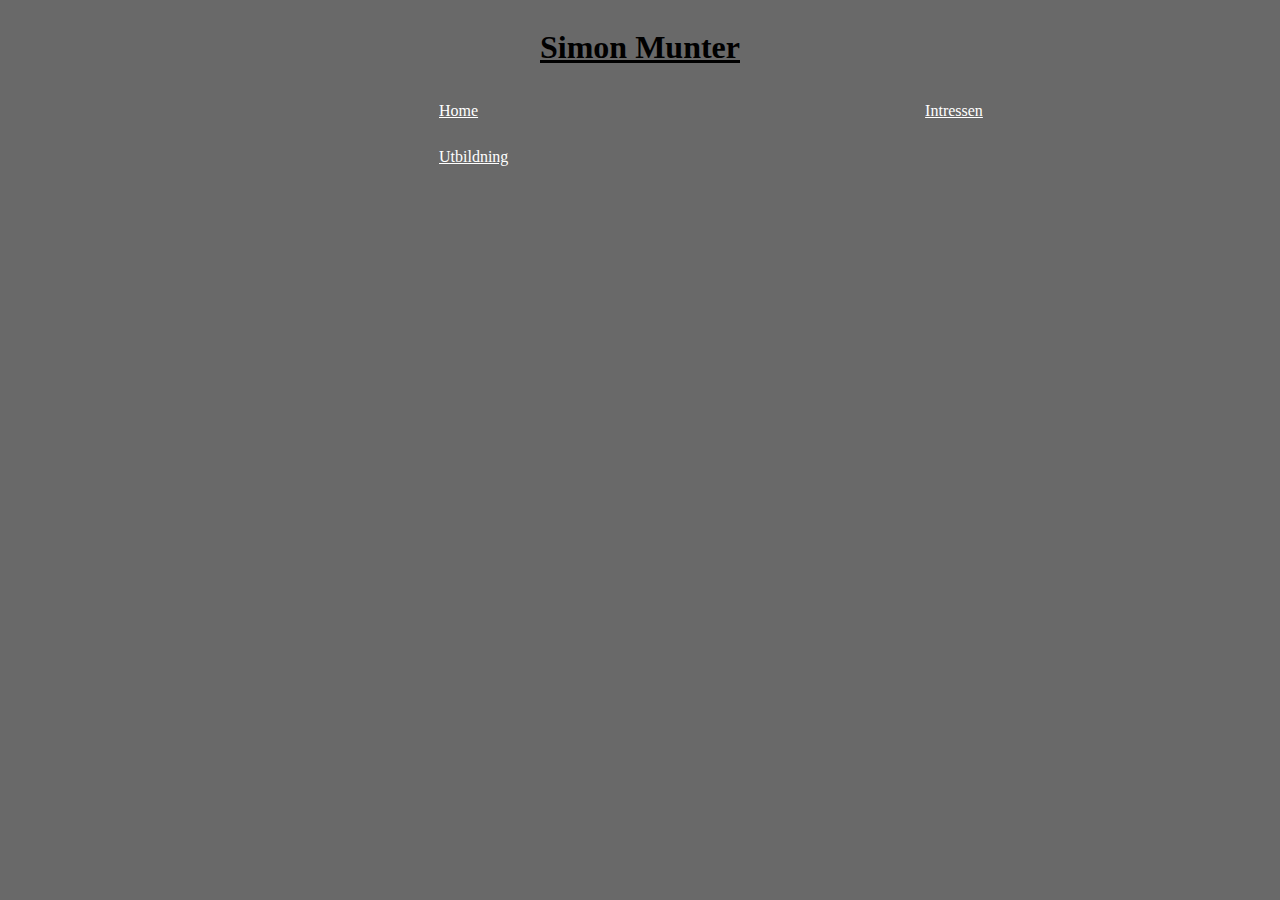
==== intressen.html @ 0a52d480 "Början" ====
<!DOCTYPE html>
<html lang="sv">
    <head>
        <meta charset="UTF-8">
        <title>Egen Webbplats</title>
        <link rel="stylesheet" href="stylesheet.css">
    </head>
    <body>
        <header>
            <h1>Simon Munter</h1>
        </header>

        <nav class="navbar">
            <a href="index.html">Home</a>
            <a href="intressen.html">Intressen</a>
            <a href="utbildning.html">Utbildning</a>
        </nav>
    </body>











</html>
---- stylesheet.css ----
* {
    background-color: dimgray;
}

body {
    display: grid;
}

/*Gör en rubrik för alla sidor. Gör en underline och centrerar texten.*/
h1 {
    text-align: center;
    font-size: xx-large;
    font-family:Georgia, 'Times New Roman', Times, serif;
    text-decoration: underline;
}



/*Decoration och style på Home, Intressen och utbildning*/
.navbar a {
    float: left;
    color: white;
    text-align: center;
    padding: 14px 16px;
    text-decoration: underline;
    text-indent: 415px;
    font: 20px;
    position: relative;
    top: 0;
    left: 0;
}

/*Gör en hover på Home, Intressen och Utbldning för att gör det mer intressant*/ 
.navbar a:hover {
    background-color: grey;
}

.ideologi {
    width: 30%;
    border: 2px solid black;
    float: left;
    text-align: left;
    padding: 10px 20px;
}
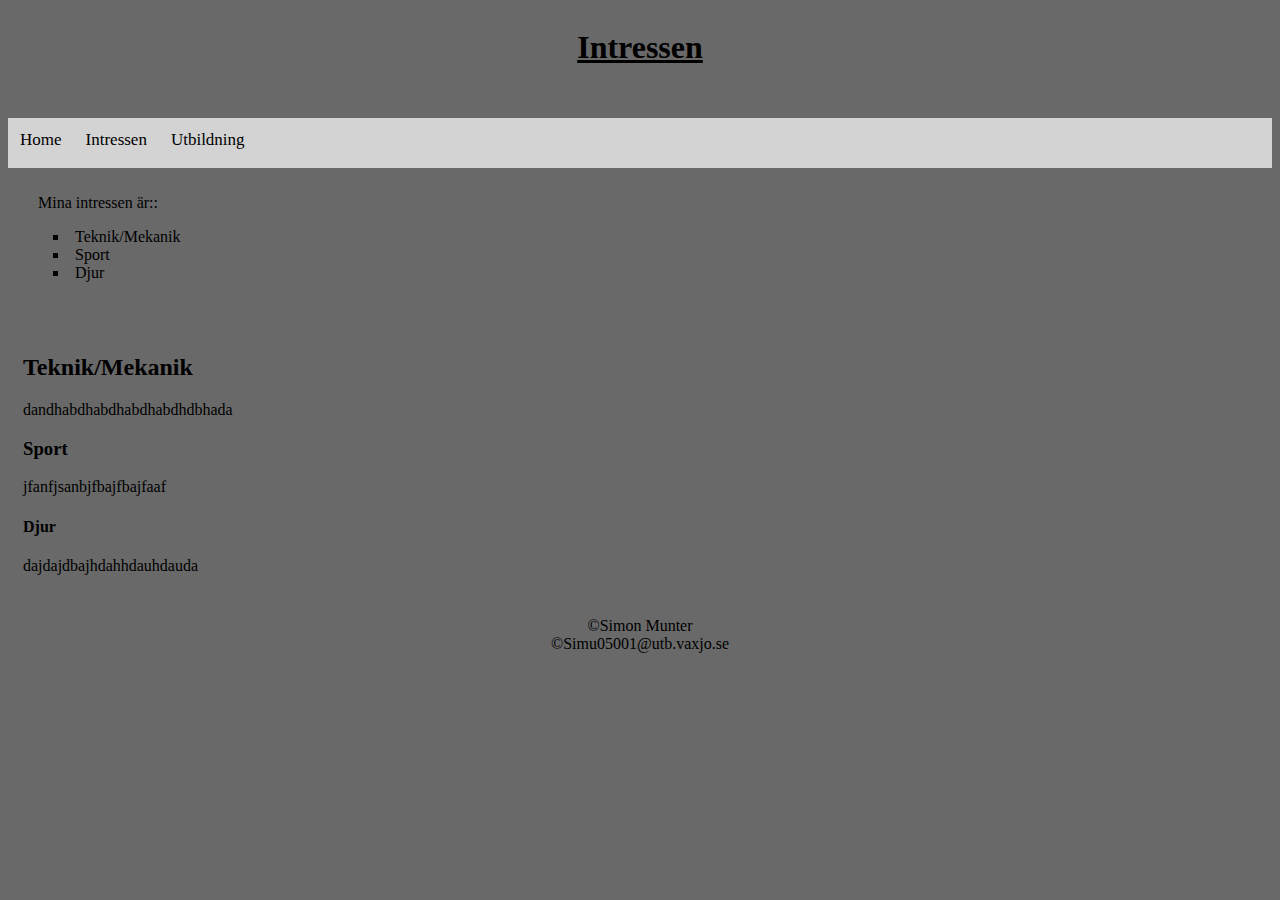
==== commit 7ca4d479: "fortsättning egen webbplats" ====
--- a/intressen.html
+++ b/intressen.html
@@ -7,7 +7,7 @@
     </head>
     <body>
         <header>
-            <h1>Simon Munter</h1>
+            <h1>Intressen</h1>
         </header>
 
         <nav class="navbar">
@@ -15,6 +15,42 @@
             <a href="intressen.html">Intressen</a>
             <a href="utbildning.html">Utbildning</a>
         </nav>
+
+        <main>
+            <p class="intro">Mina intressen är::</p>
+            <ul>
+                <li>Teknik/Mekanik</li>
+                <li>Sport</li>
+                <li>Djur</li>
+            </ul><br><br>
+
+            <h2>Teknik/Mekanik</h2>
+            <p>dandhabdhabdhabdhabdhdbhada</p>
+
+            <h3>Sport</h3>
+            <p>jfanfjsanbjfbajfbajfaaf</p>
+
+            <h4>Djur</h4>
+            <p>dajdajdbajhdahhdauhdauda</p>
+        </main>
+
+        <aside>
+        </aside>
+
+        <footer>
+            <p>&copy;Simon Munter<br>&copy;Simu05001@utb.vaxjo.se</p>
+        </footer>
+
+
+
+
+
+
+
+
+
+
+
     </body>
 
 
--- a/stylesheet.css
+++ b/stylesheet.css
@@ -1,9 +1,34 @@
-* {
-    background-color: dimgray;
-}
 
 body {
     display: grid;
+    background-color: dimgray;
+    grid-template-rows: 100px 50px auto 100px;
+    grid-template-columns: 2fr 1fr;
+    grid-gap: 10px;
+    grid-template-areas:
+    "header header"
+    "nav nav "
+    "main aside"
+    "footer footer"
+}
+
+/*nämner alla grids*/
+header {
+    grid-area: header;
+}
+
+footer {
+    grid-area: footer;
+    text-align: center;
+}
+
+aside {
+    grid-area: aside;
+}
+
+main {
+    padding-left: 15px;
+    grid-area: main;
 }
 
 /*Gör en rubrik för alla sidor. Gör en underline och centrerar texten.*/
@@ -14,31 +39,43 @@
     text-decoration: underline;
 }
 
-
-
-/*Decoration och style på Home, Intressen och utbildning*/
-.navbar a {
-    float: left;
-    color: white;
-    text-align: center;
-    padding: 14px 16px;
-    text-decoration: underline;
-    text-indent: 415px;
-    font: 20px;
-    position: relative;
-    top: 0;
-    left: 0;
+/* Hur navigationen ska se ut och vart dem kommer att ligga med hjälp av grid-area*/
+nav {
+    grid-area: nav;
+    width: 100%;
+    background-color: lightgrey;
+    overflow: auto;
 }
 
-/*Gör en hover på Home, Intressen och Utbldning för att gör det mer intressant*/ 
-.navbar a:hover {
-    background-color: grey;
+/* Ändrar på texten i navigations menyn och hur texten ska se ut.*/
+nav a {
+    float: left;
+    text-align: center;
+    padding: 12px;
+    color: black;
+    font-size: 17px;
+    text-decoration: none;
+}
+
+/* Gör en hover över dem olika länkarna för att göra det lite mer intressant*/
+nav a:hover {
+    background-color: black;
+    color: white;
 }
 
 .ideologi {
-    width: 30%;
-    border: 2px solid black;
+    width: 70%;
     float: left;
-    text-align: left;
-    padding: 10px 20px;
-}+    text-align: center;
+    padding: 10px 60px;
+}
+
+.intro {
+    padding-left: 15px;
+}
+
+ul {
+    list-style-type: square;
+    list-style-position: inside;
+    padding-left: 30px;
+}
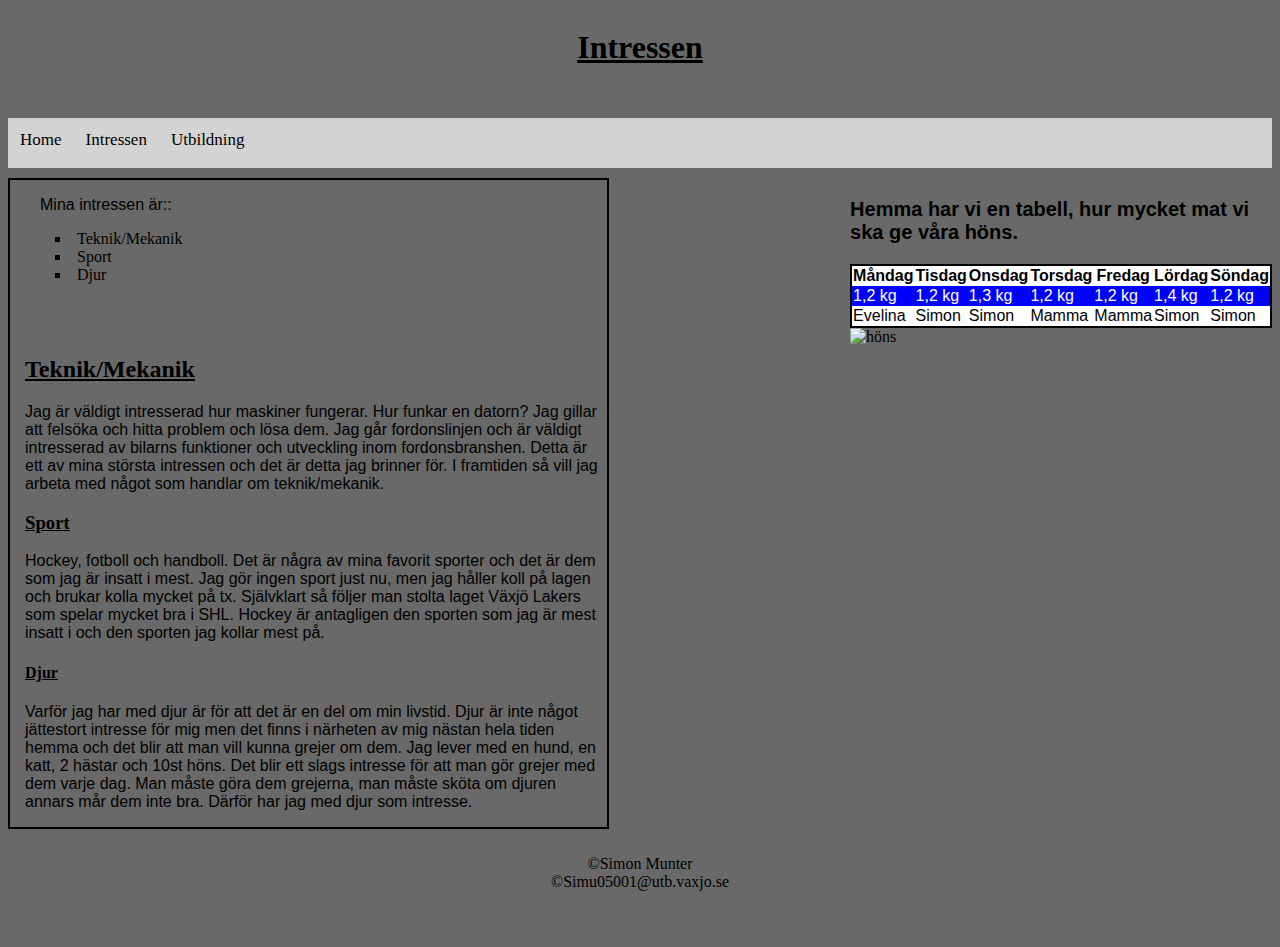
==== commit c1f7493f: "intresse slut" ====
--- a/intressen.html
+++ b/intressen.html
@@ -16,7 +16,7 @@
             <a href="utbildning.html">Utbildning</a>
         </nav>
 
-        <main>
+        <main class="int-page"> 
             <p class="intro">Mina intressen är::</p>
             <ul>
                 <li>Teknik/Mekanik</li>
@@ -25,16 +25,48 @@
             </ul><br><br>
 
             <h2>Teknik/Mekanik</h2>
-            <p>dandhabdhabdhabdhabdhdbhada</p>
+            <p>Jag är väldigt intresserad hur maskiner fungerar. Hur funkar en datorn? Jag gillar att felsöka och hitta problem och lösa dem. Jag går fordonslinjen och är väldigt intresserad av bilarns funktioner och utveckling inom fordonsbranshen. Detta är ett av mina största intressen och det är detta jag brinner för. I framtiden så vill jag arbeta med något som handlar om teknik/mekanik.</p>
 
             <h3>Sport</h3>
-            <p>jfanfjsanbjfbajfbajfaaf</p>
+            <p>Hockey, fotboll och handboll. Det är några av mina favorit sporter och det är dem som jag är insatt i mest. Jag gör ingen sport just nu, men jag håller koll på lagen och brukar kolla mycket på tx. Självklart så följer man stolta laget Växjö Lakers som spelar mycket bra i SHL. Hockey är antagligen den sporten som jag är mest insatt i och den sporten jag kollar mest på.</p>
 
             <h4>Djur</h4>
-            <p>dajdajdbajhdahhdauhdauda</p>
+            <p>Varför jag har med djur är för att det är en del om min livstid. Djur är inte något jättestort intresse för mig men det finns i närheten av mig nästan hela tiden hemma och det blir att man vill kunna grejer om dem. Jag lever med en hund, en katt, 2 hästar och 10st höns. Det blir ett slags intresse för att man gör grejer med dem varje dag. Man måste göra dem grejerna, man måste sköta om djuren annars mår dem inte bra. Därför har jag med djur som intresse.</p>
         </main>
 
         <aside>
+            <p>Hemma har vi en tabell, hur mycket mat vi ska ge våra höns.</p>
+            <table>
+                <tr>
+                    <th>Måndag</th>
+                    <th>Tisdag</th>
+                    <th>Onsdag</th>
+                    <th>Torsdag</th>
+                    <th>Fredag</th>
+                    <th>Lördag</th>
+                    <th>Söndag</th>
+                </tr>
+                <tr>
+                    <td>1,2 kg</td>
+                    <td>1,2 kg</td>
+                    <td>1,3 kg</td>
+                    <td>1,2 kg</td>
+                    <td>1,2 kg</td>
+                    <td>1,4 kg</td>
+                    <td>1,2 kg</td>
+                </tr>    
+                <tr>
+                    <td>Evelina</td>
+                    <td>Simon</td>
+                    <td>Simon</td>
+                    <td>Mamma</td>
+                    <td>Mamma</td>
+                    <td>Simon</td>
+                    <td>Simon</td>
+                </tr>
+            </table>
+
+            <img class="höns" src="https://cdn.wonder-pet.net/4474078/poule_brahma_caractre-_sant-_alimentation-_lieu_de_vie_et_reproduction_2.jpg.webp" alt="höns">
         </aside>
 
         <footer>
--- a/stylesheet.css
+++ b/stylesheet.css
@@ -29,6 +29,10 @@
 main {
     padding-left: 15px;
     grid-area: main;
+}
+
+main p {
+    font-family:Verdana, Geneva, Tahoma, sans-serif;
 }
 
 /*Gör en rubrik för alla sidor. Gör en underline och centrerar texten.*/
@@ -79,3 +83,44 @@
     list-style-position: inside;
     padding-left: 30px;
 }
+
+.int-page {
+    border: 2px solid black;
+    width: 70%;
+}
+
+h1, h2, h3, h4 {
+    text-decoration: underline;s 
+}
+
+table {
+    font-family: arial;
+    border-collapse: collapse;
+    width: 25%;
+    border: 2px solid black;
+}
+
+aside p {
+    font-size: 20px; 
+    font-family: arial; 
+    font-weight: bold;
+}
+
+tr:nth-child(2) {
+    background-color: blue;
+    color: white;
+}
+
+tr:nth-child(1) {
+    background-color: white;
+    color: black;
+}
+
+tr:nth-child(3) {
+    background-color: white;
+    color: black;
+}
+
+.höns {
+    width: 67%;
+}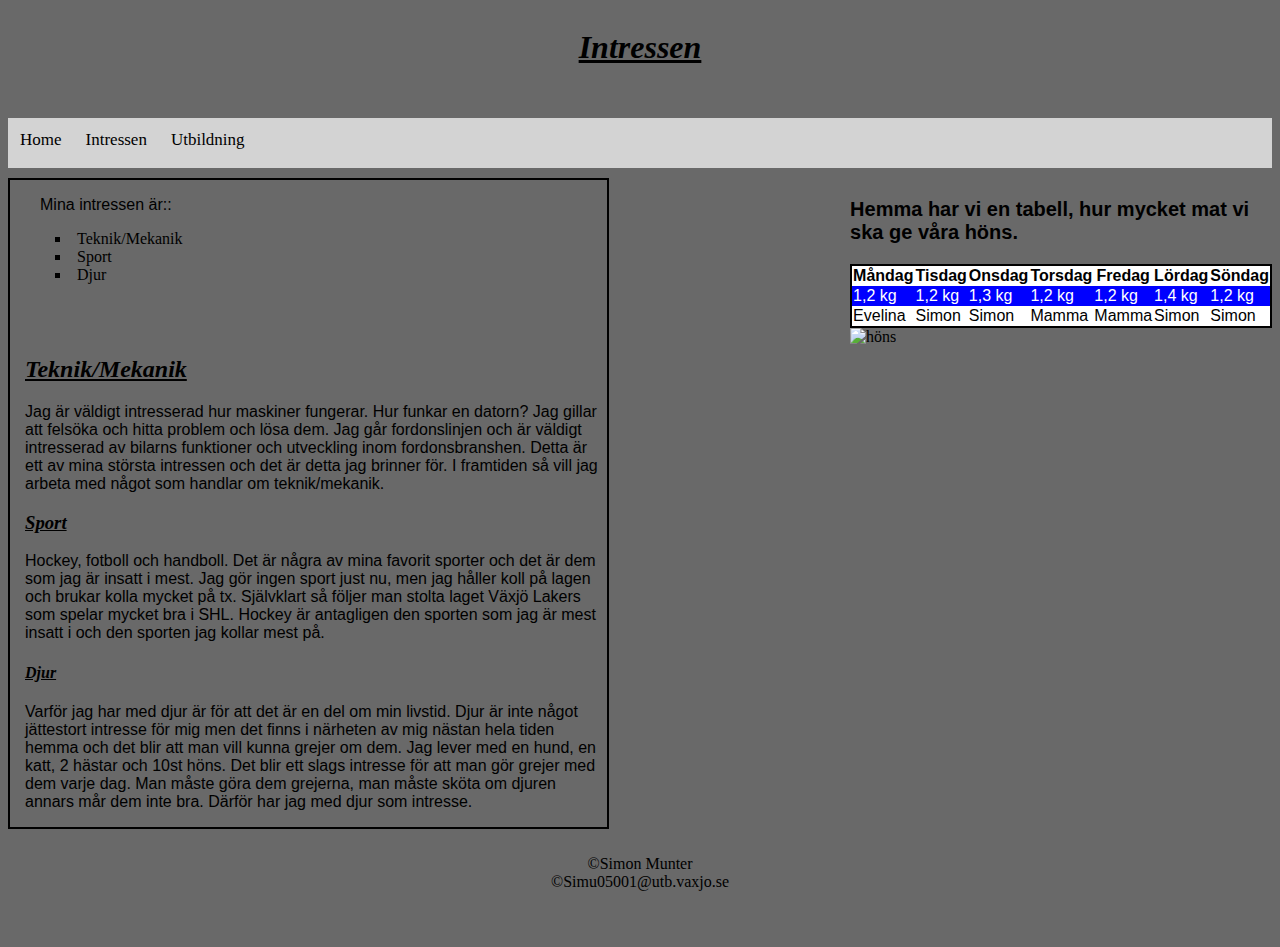
==== commit 25caaaaa: "Färdig" ====
--- a/intressen.html
+++ b/intressen.html
@@ -10,12 +10,13 @@
             <h1>Intressen</h1>
         </header>
 
-        <nav class="navbar">
+        <nav>
             <a href="index.html">Home</a>
             <a href="intressen.html">Intressen</a>
             <a href="utbildning.html">Utbildning</a>
         </nav>
 
+        <!--Här gör jag en lista för att besrkiva mina intressen. -->
         <main class="int-page"> 
             <p class="intro">Mina intressen är::</p>
             <ul>
@@ -34,6 +35,7 @@
             <p>Varför jag har med djur är för att det är en del om min livstid. Djur är inte något jättestort intresse för mig men det finns i närheten av mig nästan hela tiden hemma och det blir att man vill kunna grejer om dem. Jag lever med en hund, en katt, 2 hästar och 10st höns. Det blir ett slags intresse för att man gör grejer med dem varje dag. Man måste göra dem grejerna, man måste sköta om djuren annars mår dem inte bra. Därför har jag med djur som intresse.</p>
         </main>
 
+        <!--En tabel med 3 rader med tr, th och td. -->
         <aside>
             <p>Hemma har vi en tabell, hur mycket mat vi ska ge våra höns.</p>
             <table>
@@ -72,27 +74,5 @@
         <footer>
             <p>&copy;Simon Munter<br>&copy;Simu05001@utb.vaxjo.se</p>
         </footer>
-
-
-
-
-
-
-
-
-
-
-
     </body>
-
-
-
-
-
-
-
-
-
-
-
 </html>--- a/stylesheet.css
+++ b/stylesheet.css
@@ -1,4 +1,4 @@
-
+/*Beskriver hur sidan ska se ut och vilken display det ska vara. Här bestäms hur gridlayout ska se ut.*/
 body {
     display: grid;
     background-color: dimgray;
@@ -12,7 +12,7 @@
     "footer footer"
 }
 
-/*nämner alla grids*/
+/*nämner alla grids för att kunna placera dem med hjälp av gird-template-areas.*/
 header {
     grid-area: header;
 }
@@ -35,7 +35,13 @@
     font-family:Verdana, Geneva, Tahoma, sans-serif;
 }
 
-/*Gör en rubrik för alla sidor. Gör en underline och centrerar texten.*/
+/*Style på länkarna i main a så att den blå färgen och underline försvinner.*/
+main a {
+    text-decoration: none;
+    color: white
+}
+
+/*Gör en rubrik för alla sidor. Gör en underline och centrerar texten. Förstorar texten. */
 h1 {
     text-align: center;
     font-size: xx-large;
@@ -43,7 +49,7 @@
     text-decoration: underline;
 }
 
-/* Hur navigationen ska se ut och vart dem kommer att ligga med hjälp av grid-area*/
+/* Hur navigationen ska se ut och vart dem kommer att ligga med hjälp av grid-area. backgrundsfärg som blir ljusgrå. width 100% gör att den tar upp hela sidan.*/
 nav {
     grid-area: nav;
     width: 100%;
@@ -51,22 +57,23 @@
     overflow: auto;
 }
 
-/* Ändrar på texten i navigations menyn och hur texten ska se ut.*/
+/* Ändrar på texten i navigations menyn och hur texten ska se ut. Gör en float för att elementet ska placeras åt vänster om container. centrerar texten. Det blir en ruta runt om texten som är 12px. färg på text svart. Storlek är 17px och det är ingen dekoration på texten.*/
 nav a {
+    text-align: center;
     float: left;
-    text-align: center;
     padding: 12px;
     color: black;
     font-size: 17px;
     text-decoration: none;
 }
 
-/* Gör en hover över dem olika länkarna för att göra det lite mer intressant*/
+/*Hover. drar över så blir texten vitt och bakgrunden blir svart.*/
 nav a:hover {
     background-color: black;
     color: white;
 }
 
+/*Använder en class på main för att inte blanda ihop dem andra main på de andra sidorna. Texten i mitten och storlek på den. Gör en float för att elementet ska placeras åt vänster om container. Centrerar texten och gör en ruta runt den med padding 10px 16px */
 .ideologi {
     width: 70%;
     float: left;
@@ -74,25 +81,31 @@
     padding: 10px 60px;
 }
 
+/*För listan med mina intressen. Vänster padding med 15px.*/
 .intro {
     padding-left: 15px;
 }
 
+/*Gör så att punkterna blir fyrkanter istället. Padding vänster 30px för att få avstånd.*/
 ul {
     list-style-type: square;
     list-style-position: inside;
     padding-left: 30px;
 }
 
+/*en border som är 2px tjock och solid och som är svart. Den tar upp 70%.*/
 .int-page {
     border: 2px solid black;
     width: 70%;
 }
 
+/*Alla rubriker på sidan ska ha en linje under texten och ska ha en snead text.*/
 h1, h2, h3, h4 {
-    text-decoration: underline;s 
+    text-decoration: underline;
+    font-style: italic;
 }
 
+/*gör stilen till arial. Gör så att linjer tas bort med hjälp av collapse. tar upp 25%. En border på 2px tjock som är solid och har färgen svart. */
 table {
     font-family: arial;
     border-collapse: collapse;
@@ -100,12 +113,14 @@
     border: 2px solid black;
 }
 
+/*Texten storlek på 20px. stil = arial. Och texten är ifylld som får en tjockare text.*/
 aside p {
     font-size: 20px; 
     font-family: arial; 
     font-weight: bold;
 }
 
+/*3 stycken. Som hjälper med tabellen som gör en zebrastipning med hjälp av psuedoklasselektor. bakgrunden är blå på 2 och vitt på 1 och 3. På 2:an så är texten vit och på 1, 3 så är texten svart. */
 tr:nth-child(2) {
     background-color: blue;
     color: white;
@@ -121,6 +136,7 @@
     color: black;
 }
 
+/*Placerar bilden med hjälp av 67% width.*/
 .höns {
     width: 67%;
 }